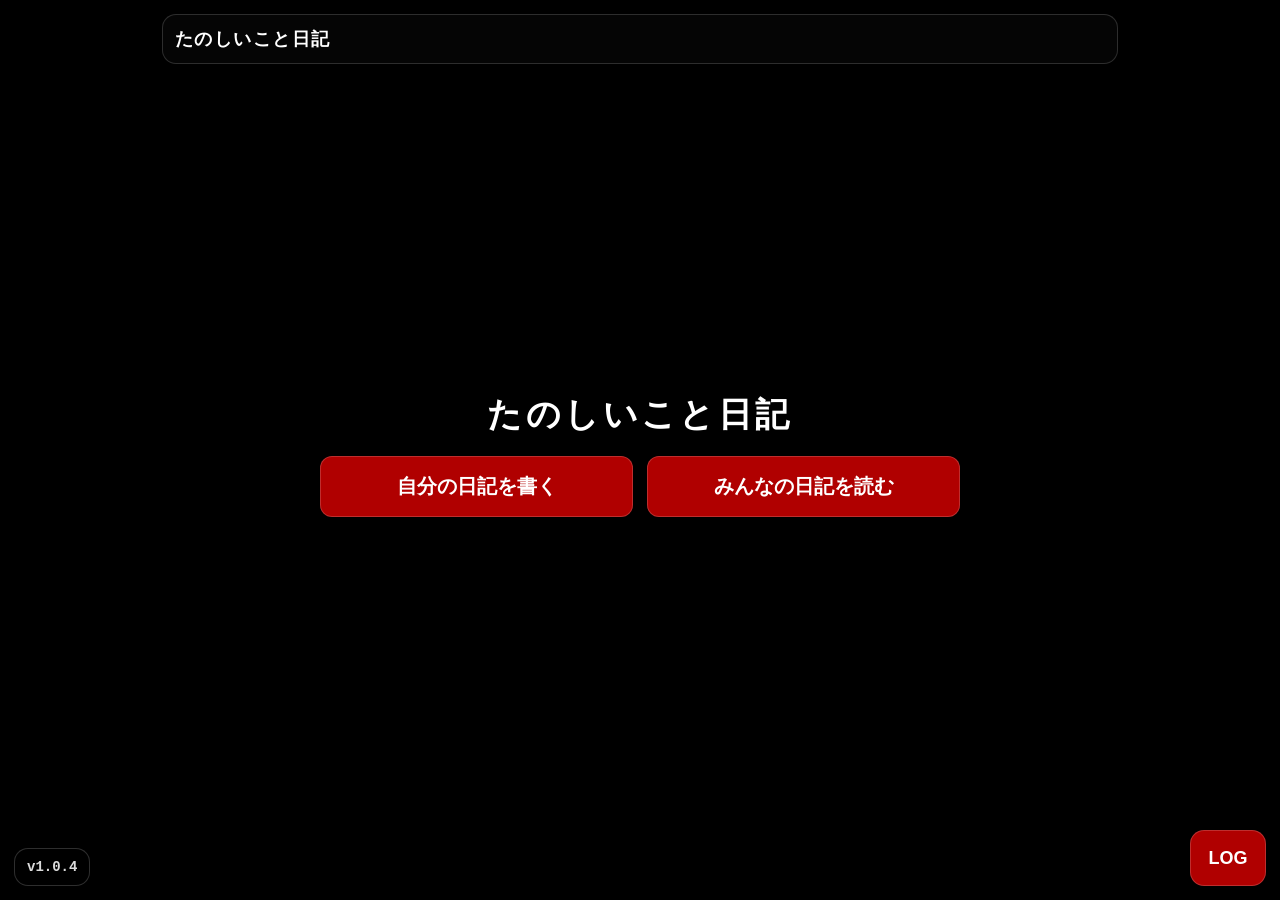
==== index.html @ 1ace226a "Add files via upload" ====
<!doctype html>
<html lang="ja" data-page="lobby">
<head>
  <meta charset="utf-8" />
  <meta name="viewport" content="width=device-width, initial-scale=1, viewport-fit=cover" />
  <title>たのしいこと日記</title>
  
  <style>
    html,body{height:100%;margin:0;background:#000;color:#fff;font-family:ui-monospace,Menlo,Consolas,"MS Gothic",monospace;}
    a{color:inherit;}
    #modalBack{display:none;}
    .home{min-height:calc(100vh - 120px);display:flex;flex-direction:column;justify-content:center;align-items:center;gap:18px;padding:16px;}
    .home h1{margin:0;font-size:34px;font-weight:900;letter-spacing:.10em;text-align:center;}
    .ctaRow{width:min(640px,100%);display:flex;flex-direction:column;gap:14px;}
    @media(min-width:520px){.ctaRow{flex-direction:row}.ctaRow .btn{flex:1}}
    .btn{display:inline-flex;align-items:center;justify-content:center;text-decoration:none;cursor:pointer;user-select:none;
      background:#b00000;color:#fff;border:1px solid rgba(255,255,255,.18);border-radius:12px;padding:16px 18px;font-weight:900;font-size:20px;}
    .btn:active{transform:translateY(1px);}
    .logFab{position:fixed;right:14px;bottom:14px;z-index:98;width:76px;height:56px;border-radius:14px;font-weight:900;font-size:18px;border:1px solid rgba(255,255,255,.18);background:#b00000;color:#fff;}
    .versionBadge{position:fixed;left:14px;bottom:14px;z-index:98;padding:10px 12px;border-radius:14px;border:1px solid rgba(255,255,255,.18);background:rgba(0,0,0,.70);color:rgba(255,255,255,.86);font-weight:900;font-size:14px;}
  </style>
<link rel="stylesheet" href="app.css" />
</head>
<body>
  <div class="wrap">
    <div class="top">
      <div class="logo" id="logo">たのしいこと日記</div>
      <div class="nav" id="nav"></div>
    </div>
    <div id="root">
      <div class="home">
        <h1>たのしいこと日記</h1>
        <div class="ctaRow">
          <a class="btn" href="write.html">自分の日記を書く</a>
          <a class="btn" href="read.html">みんなの日記を読む</a>
        </div>
      </div>
    </div>
  </div>

  <div class="modalBack" id="modalBack" role="dialog" aria-modal="true" style="display:none">
    <div class="modal">
      <h3 id="modalTitle">確認</h3>
      <div id="modalBody"></div>
      <div class="modalActions" id="modalActions"></div>
    </div>
  </div>

  <script src="app.js"></script>

  <div class="versionBadge" id="versionBadge">v1.0.4</div>
  <button class="logFab" id="logFab">LOG</button>
</body>
</html>
---- app.css ----
:root{
  color-scheme: dark;
  --bg:#000;
  --panel:#070707;
  --panel2:#0b0b0b;
  --line:rgba(255,255,255,.16);
  --text:#fff;
  --muted:rgba(255,255,255,.70);
  --red:#b00000;
  --red2:#e00000;
  --r:14px;
  --mono: ui-monospace, SFMono-Regular, Menlo, Monaco, Consolas, "Liberation Mono", "Courier New", "MS Gothic", monospace;
}
*{ box-sizing:border-box; -webkit-tap-highlight-color: transparent; }
html, body{ height:100%; }
body{ margin:0; background:var(--bg); color:var(--text); font-family: var(--mono); }

a{ color:inherit; }

.wrap{ max-width: 980px; margin: 0 auto; padding: 14px 12px 28px; }

.top{
  display:flex; align-items:center; justify-content:space-between; gap:10px;
  border:1px solid var(--line); background:#050505; padding: 12px;
  border-radius: var(--r); position: sticky; top: 8px; z-index: 10;
}
.logo{ font-weight: 900; letter-spacing: .08em; font-size: 18px; white-space: nowrap; }
.nav{ display:flex; gap:10px; flex-wrap:wrap; justify-content:flex-end; }

.btn{
  appearance:none; border:1px solid rgba(255,255,255,.18);
  background: var(--red); color: var(--text);
  padding: 16px 18px; border-radius: 12px;
  font-weight: 900; font-size: 20px;
  cursor:pointer; user-select:none;
  display:inline-flex; align-items:center; justify-content:center;
  text-decoration:none;
}
.btn:hover{ background: var(--red2); }
.btn:active{ transform: translateY(1px); }
.btn.gray{ background:#0a0a0a; }
.btn.gray:hover{ background:#121212; }
.btn.small{ padding: 10px 12px; font-size: 16px; border-radius: 10px; }
.btn.tab{ background:#0a0a0a; border-color: rgba(255,255,255,.16); }
.btn.tab.on{ background: rgba(176,0,0,.25); border-color: rgba(224,0,0,.55); }
.btn:disabled{ opacity:.55; cursor:not-allowed; }

.card{ border:1px solid var(--line); background: var(--panel); border-radius: var(--r); padding: 12px; }
.title{ font-weight: 900; font-size: 18px; margin: 0 0 10px; }

.home{
  min-height: calc(100vh - 120px);
  display:flex; flex-direction:column; justify-content:center; align-items:center;
  gap: 18px;
}
.home h1{ margin: 0; font-size: 34px; font-weight: 900; letter-spacing: .10em; text-align:center; }
.home .ctaRow{ width: min(640px, 100%); display:flex; flex-direction:column; gap: 14px; }
@media(min-width: 520px){ .home .ctaRow{ flex-direction:row; } .home .ctaRow .btn{ flex:1; } }

input[type="text"], input[type="password"], textarea{
  width:100%; border:1px solid rgba(255,255,255,.18);
  background:#000; color:#fff; padding: 12px;
  border-radius: 12px; font-size: 18px; font-weight: 900;
  outline:none; font-family: var(--mono);
}
textarea{ min-height: 140px; resize: vertical; line-height:1.6; }
label{ display:block; margin: 10px 0 6px; color: var(--muted); font-size: 14px; font-weight: 900; }

.grid{ display:grid; grid-template-columns: 1fr; gap: 12px; margin-top: 12px; }
@media(min-width: 900px){ .grid{ grid-template-columns: 1fr 1fr; } }

.row{ display:flex; gap: 10px; flex-wrap:wrap; align-items:center; }
.row.right{ justify-content:flex-end; }

.threadList{ border:1px solid rgba(255,255,255,.16); background:#000; border-radius: 12px; overflow:hidden; }
.threadRow{ display:flex; gap:10px; padding: 10px; border-top:1px solid rgba(255,255,255,.10); align-items:flex-start; }
.threadRow:first-child{ border-top:0; }
.threadRow:hover{ background: rgba(255,255,255,.04); }
.tNo{ width: 34px; flex: 0 0 34px; color: var(--muted); font-weight: 900; text-align:right; }
.tMain{ flex: 1; }
.tTitle{ font-weight: 900; font-size: 16px; cursor:pointer; line-height:1.35; }
.tMeta{ margin-top: 6px; color: var(--muted); font-size: 12px; display:flex; gap:10px; flex-wrap:wrap; }

.tags{ display:flex; gap: 8px; flex-wrap:wrap; margin-top: 8px; }
.tag{
  appearance:none; border:1px solid rgba(255,255,255,.16);
  background: rgba(255,255,255,.05); color: rgba(255,255,255,.86);
  padding: 8px 10px; border-radius: 999px;
  font-weight: 900; font-size: 14px; cursor:pointer;
}
.tag.rm{ border-color: rgba(224,0,0,.45); background: rgba(176,0,0,.12); }

.posts{ display:flex; flex-direction:column; gap: 10px; }
.post{ border:1px solid rgba(255,255,255,.16); background:#000; border-radius: 12px; padding: 10px; }
.pHead{ display:flex; justify-content:space-between; gap: 10px; align-items:flex-start; }
.pNo{ font-weight: 900; color: rgba(255,255,255,.92); }
.pMeta{ color: var(--muted); font-size: 12px; margin-top: 6px; display:flex; gap:10px; flex-wrap:wrap; }
.pBody{ white-space: pre-wrap; word-break: break-word; line-height: 1.6; font-size: 16px; margin-top: 8px; }

.fileList{ display:flex; flex-direction:column; gap: 8px; margin-top: 10px; }
.fileRow{
  border:1px solid rgba(255,255,255,.16); background:#000; border-radius: 12px;
  padding: 10px; display:flex; justify-content:space-between; align-items:center; gap: 10px;
}
.fileRow .name{ font-weight: 900; font-size: 14px; }
.fileRow .info{ color: var(--muted); font-size: 12px; }

.modalBack{ position:fixed; inset:0; background: rgba(0,0,0,.78); display:none; align-items:center; justify-content:center; padding: 16px; z-index: 99; }
.modalBack.show{ display:flex; }
.modal{ width:100%; max-width: 760px; border:1px solid rgba(255,255,255,.16); background:#060606; border-radius: 14px; padding: 12px; }
.modal h3{ margin: 0 0 10px; font-size: 18px; font-weight: 900; }
.modal .modalActions{ display:flex; justify-content:flex-end; gap: 10px; flex-wrap:wrap; margin-top: 12px; }

.sep{ height:1px; background: rgba(255,255,255,.10); margin: 10px 0; }


/* HUD */
.logFab{
  position: fixed;
  right: 14px;
  bottom: 14px;
  z-index: 98;
  width: 76px;
  height: 56px;
  border-radius: 14px;
  font-weight: 900;
  font-size: 18px;
  border: 1px solid rgba(255,255,255,.18);
  background: var(--red);
  color: var(--text);
}
.logFab:active{ transform: translateY(1px); }
.versionBadge{
  position: fixed;
  left: 14px;
  bottom: 14px;
  z-index: 98;
  padding: 10px 12px;
  border-radius: 14px;
  border: 1px solid rgba(255,255,255,.18);
  background: rgba(0,0,0,.70);
  color: rgba(255,255,255,.86);
  font-weight: 900;
  font-size: 14px;
}
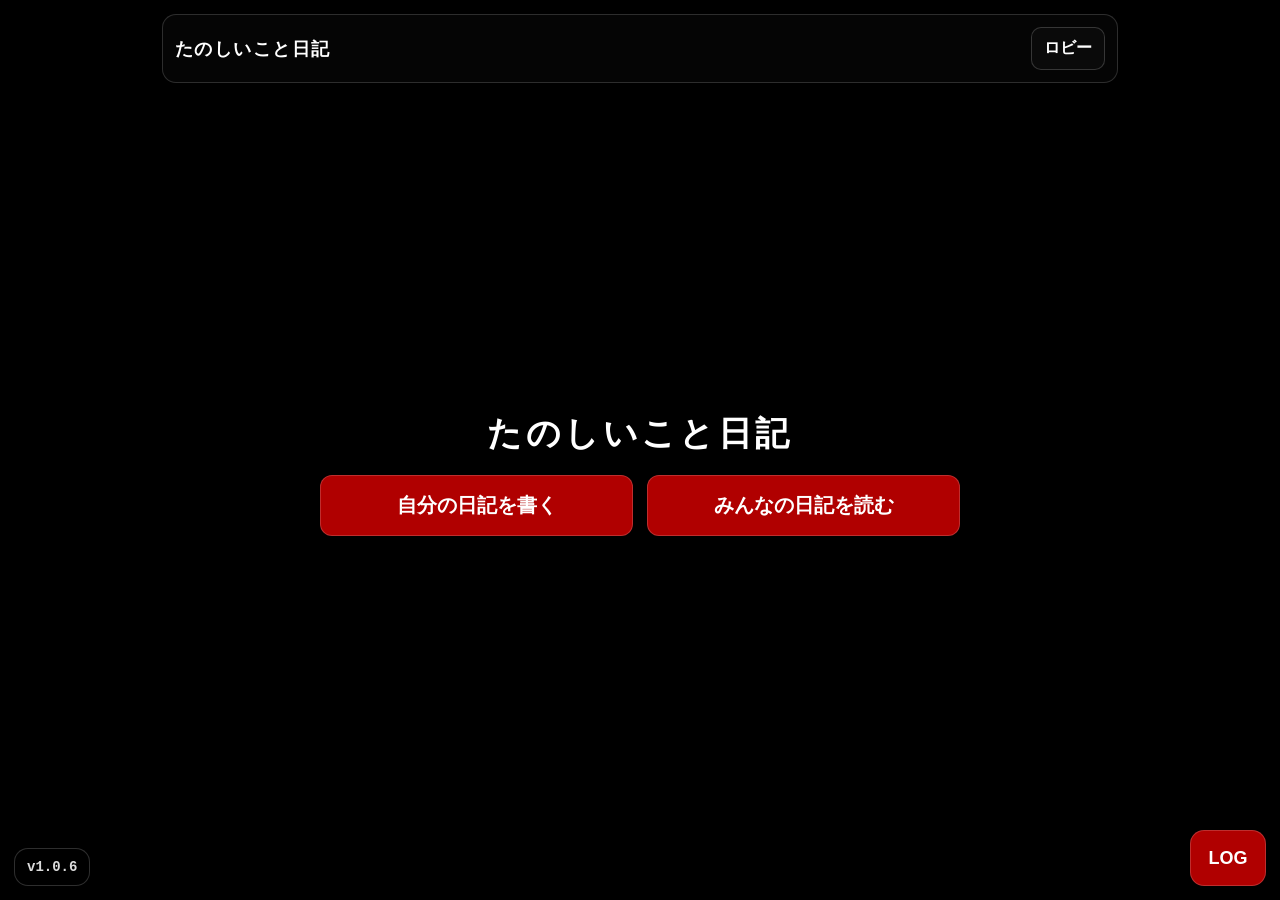
==== commit eafd982b: "Add files via upload" ====
--- a/index.html
+++ b/index.html
@@ -48,7 +48,7 @@
 
   <script src="app.js"></script>
 
-  <div class="versionBadge" id="versionBadge">v1.0.4</div>
+  <div class="versionBadge" id="versionBadge">v1.0.6</div>
   <button class="logFab" id="logFab">LOG</button>
 </body>
 </html>
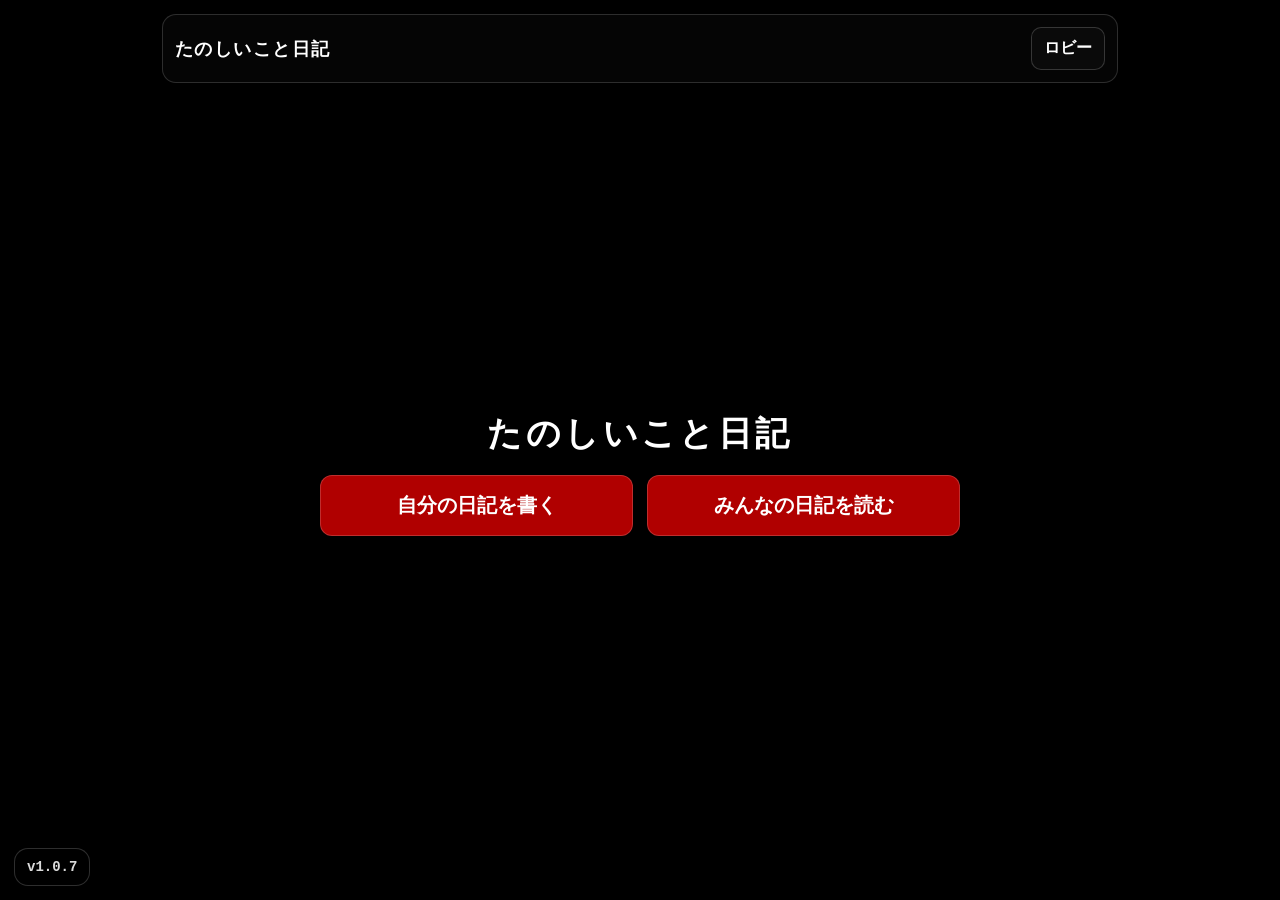
==== commit 38e1d1ed: "Add files via upload" ====
--- a/index.html
+++ b/index.html
@@ -48,7 +48,6 @@
 
   <script src="app.js"></script>
 
-  <div class="versionBadge" id="versionBadge">v1.0.6</div>
-  <button class="logFab" id="logFab">LOG</button>
+  <div class="versionBadge" id="versionBadge">v1.0.7</div>
 </body>
 </html>
--- a/app.css
+++ b/app.css
@@ -115,21 +115,6 @@
 
 
 /* HUD */
-.logFab{
-  position: fixed;
-  right: 14px;
-  bottom: 14px;
-  z-index: 98;
-  width: 76px;
-  height: 56px;
-  border-radius: 14px;
-  font-weight: 900;
-  font-size: 18px;
-  border: 1px solid rgba(255,255,255,.18);
-  background: var(--red);
-  color: var(--text);
-}
-.logFab:active{ transform: translateY(1px); }
 .versionBadge{
   position: fixed;
   left: 14px;
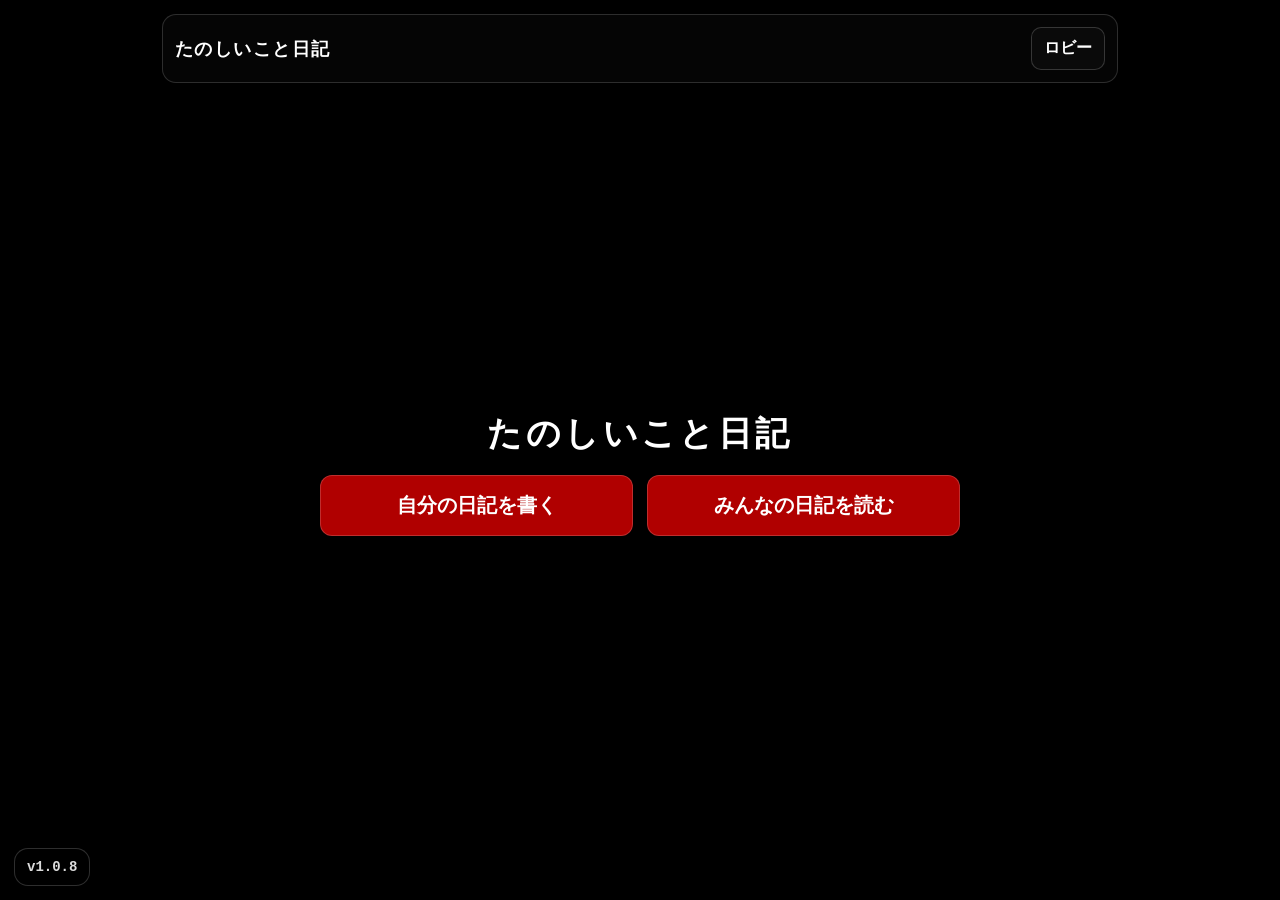
==== commit abbc85b8: "Add files via upload" ====
--- a/index.html
+++ b/index.html
@@ -48,6 +48,6 @@
 
   <script src="app.js"></script>
 
-  <div class="versionBadge" id="versionBadge">v1.0.7</div>
+  <div class="versionBadge" id="versionBadge">v1.0.8</div>
 </body>
 </html>
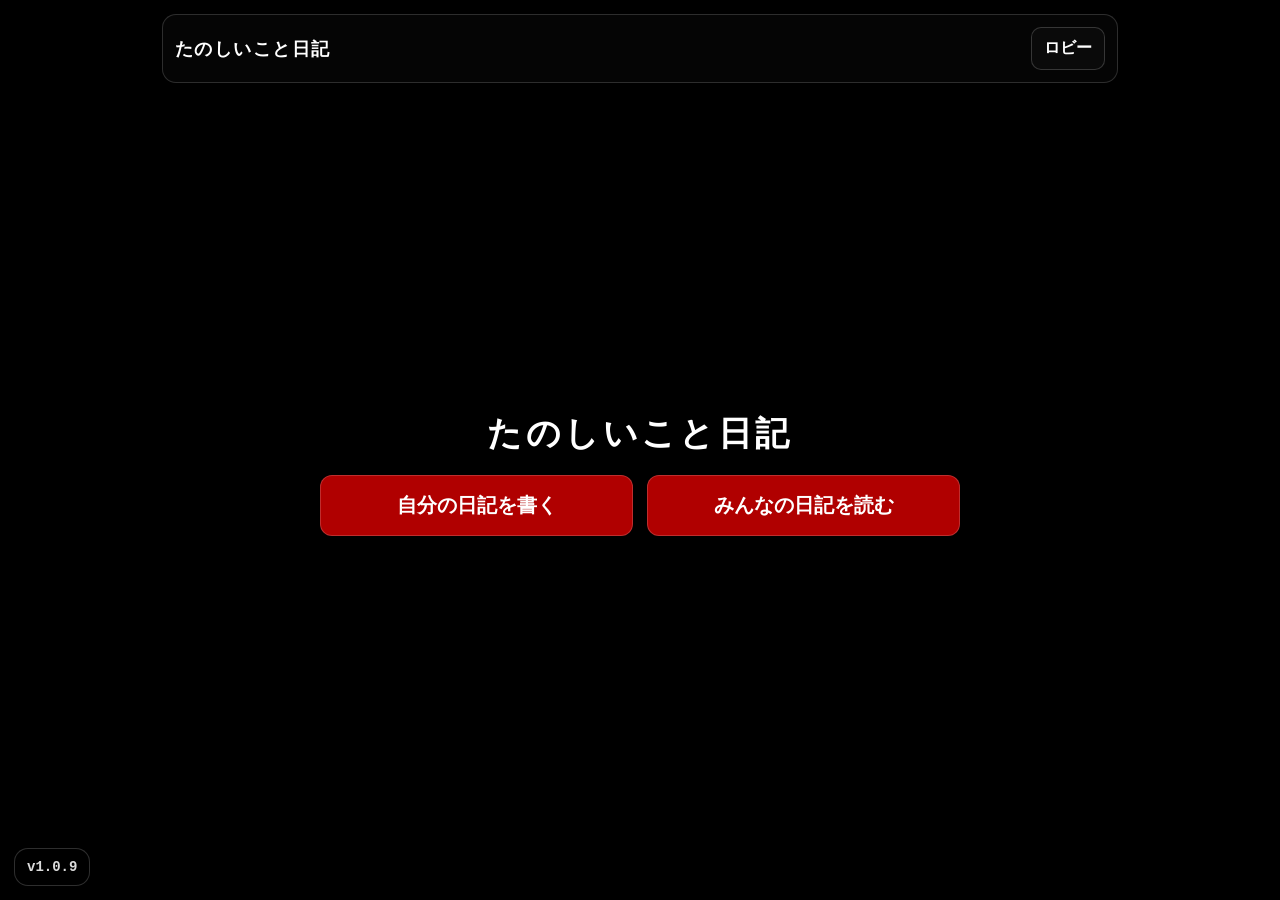
==== commit c0128150: "Add files via upload" ====
--- a/index.html
+++ b/index.html
@@ -48,6 +48,6 @@
 
   <script src="app.js"></script>
 
-  <div class="versionBadge" id="versionBadge">v1.0.8</div>
+  <div class="versionBadge" id="versionBadge">v1.0.9</div>
 </body>
 </html>
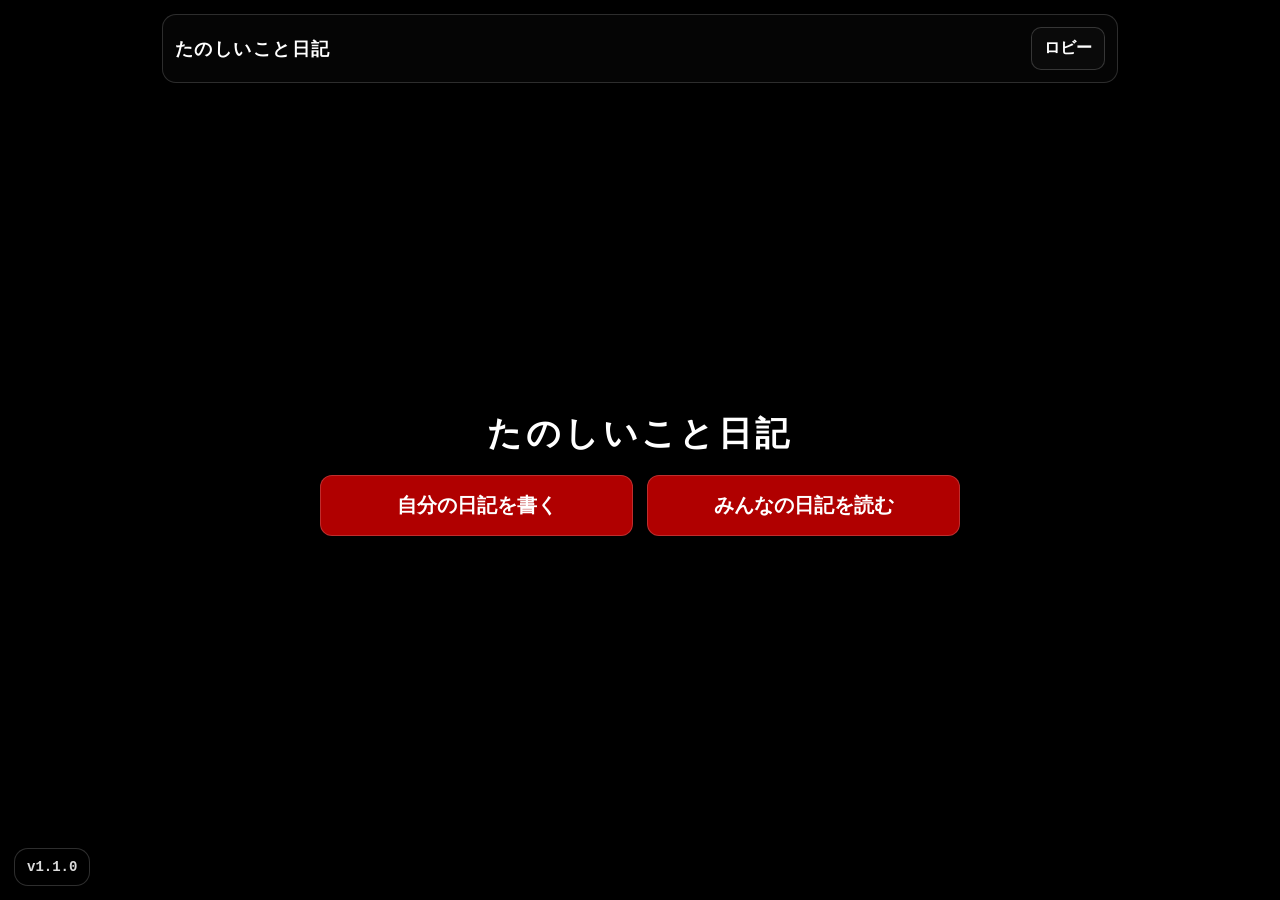
==== commit 1fd3f2ac: "Add files via upload" ====
--- a/index.html
+++ b/index.html
@@ -48,6 +48,6 @@
 
   <script src="app.js"></script>
 
-  <div class="versionBadge" id="versionBadge">v1.0.9</div>
+  <div class="versionBadge" id="versionBadge">v1.1.0</div>
 </body>
 </html>
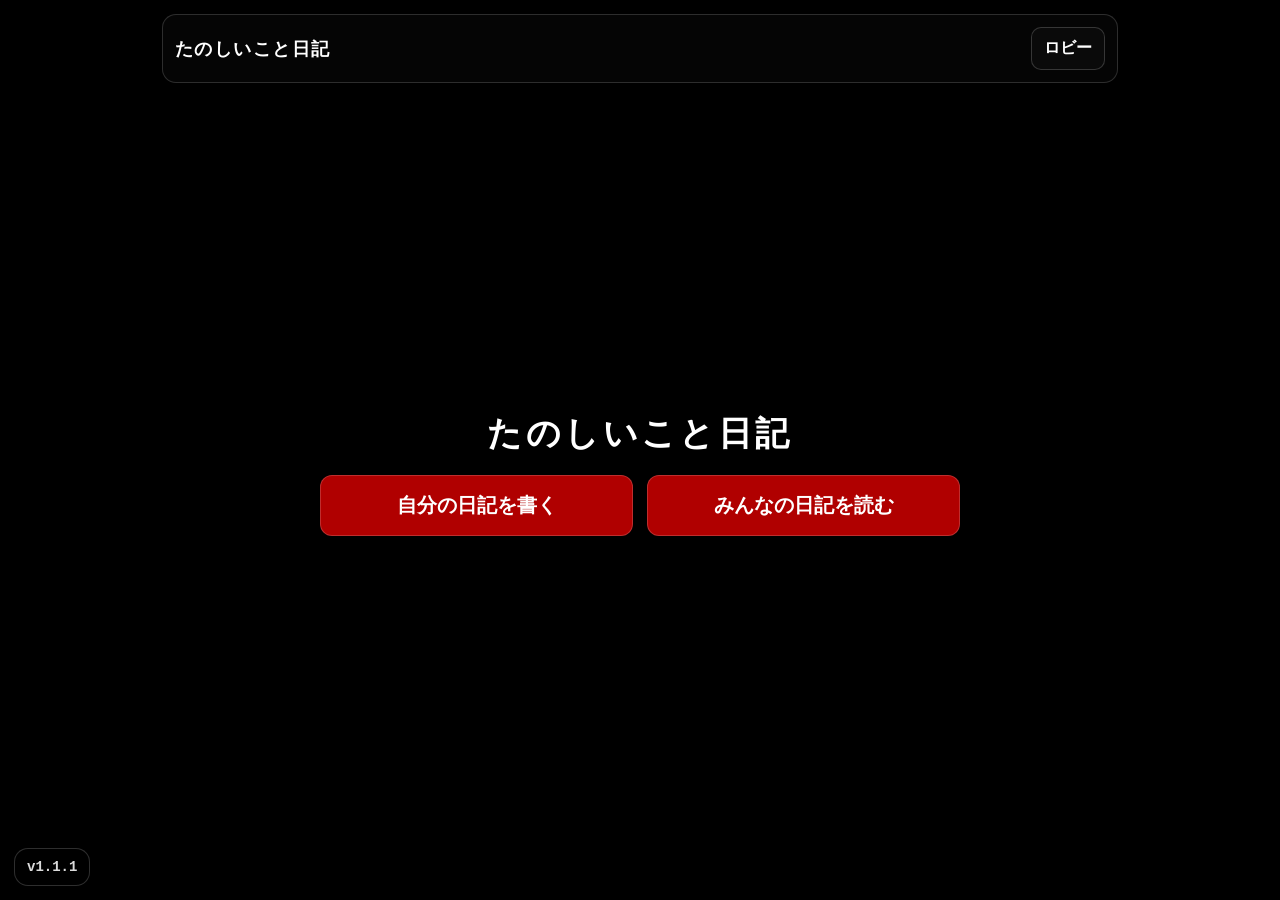
==== commit 4788edb0: "Add files via upload" ====
--- a/index.html
+++ b/index.html
@@ -48,6 +48,6 @@
 
   <script src="app.js"></script>
 
-  <div class="versionBadge" id="versionBadge">v1.1.0</div>
+  <div class="versionBadge" id="versionBadge">v1.1.1</div>
 </body>
 </html>
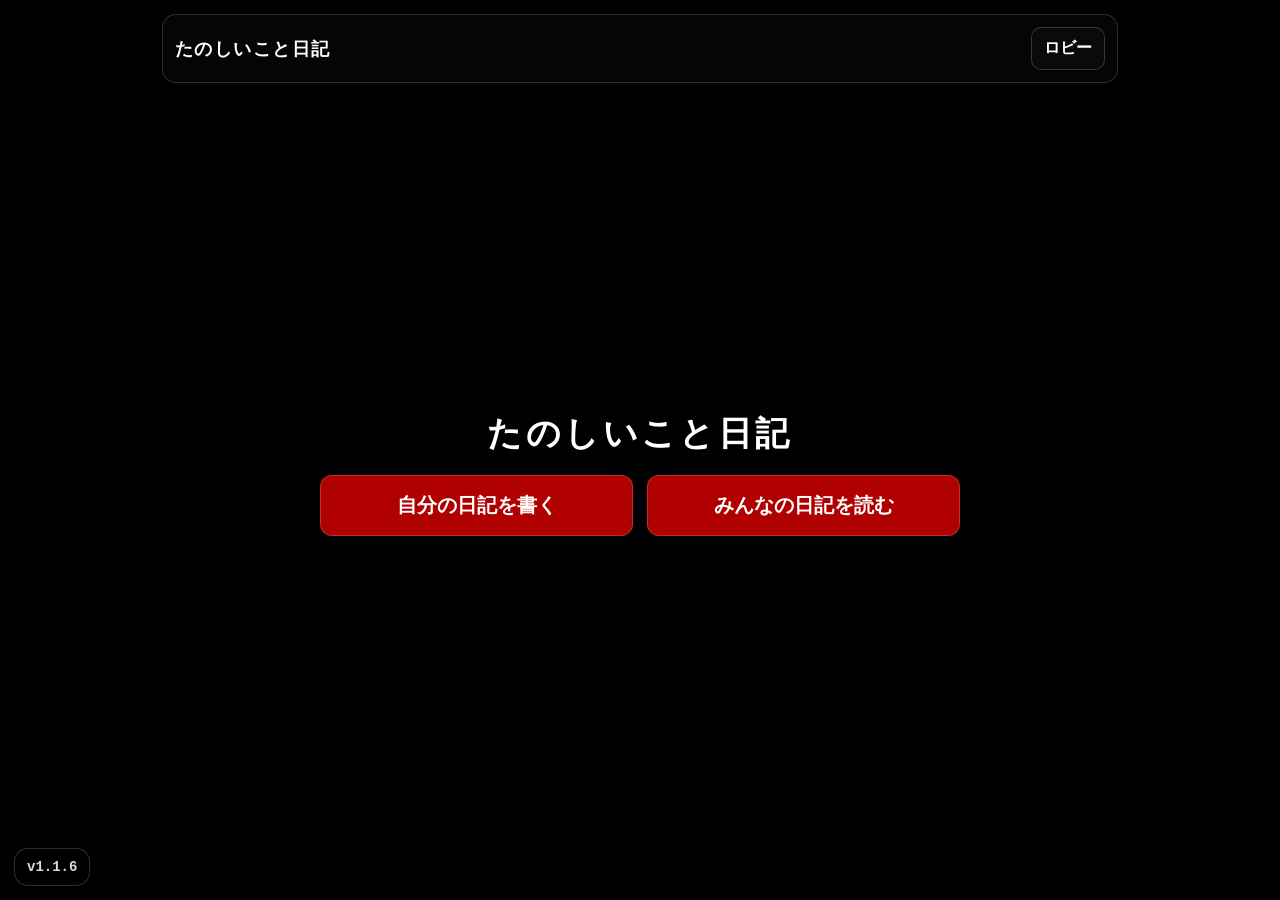
==== commit 227175a3: "Add files via upload" ====
--- a/index.html
+++ b/index.html
@@ -31,8 +31,8 @@
       <div class="home">
         <h1>たのしいこと日記</h1>
         <div class="ctaRow">
-          <a class="btn" href="write.html">自分の日記を書く</a>
-          <a class="btn" href="read.html">みんなの日記を読む</a>
+          <a class="btn" href="index.html#write">自分の日記を書く</a>
+          <a class="btn" href="index.html#read">みんなの日記を読む</a>
         </div>
       </div>
     </div>
@@ -46,8 +46,8 @@
     </div>
   </div>
 
-  <script src="app.js"></script>
+  <script defer src="app.js"></script>
 
-  <div class="versionBadge" id="versionBadge">v1.1.1</div>
+  <div class="versionBadge" id="versionBadge">v1.1.6</div>
 </body>
 </html>
